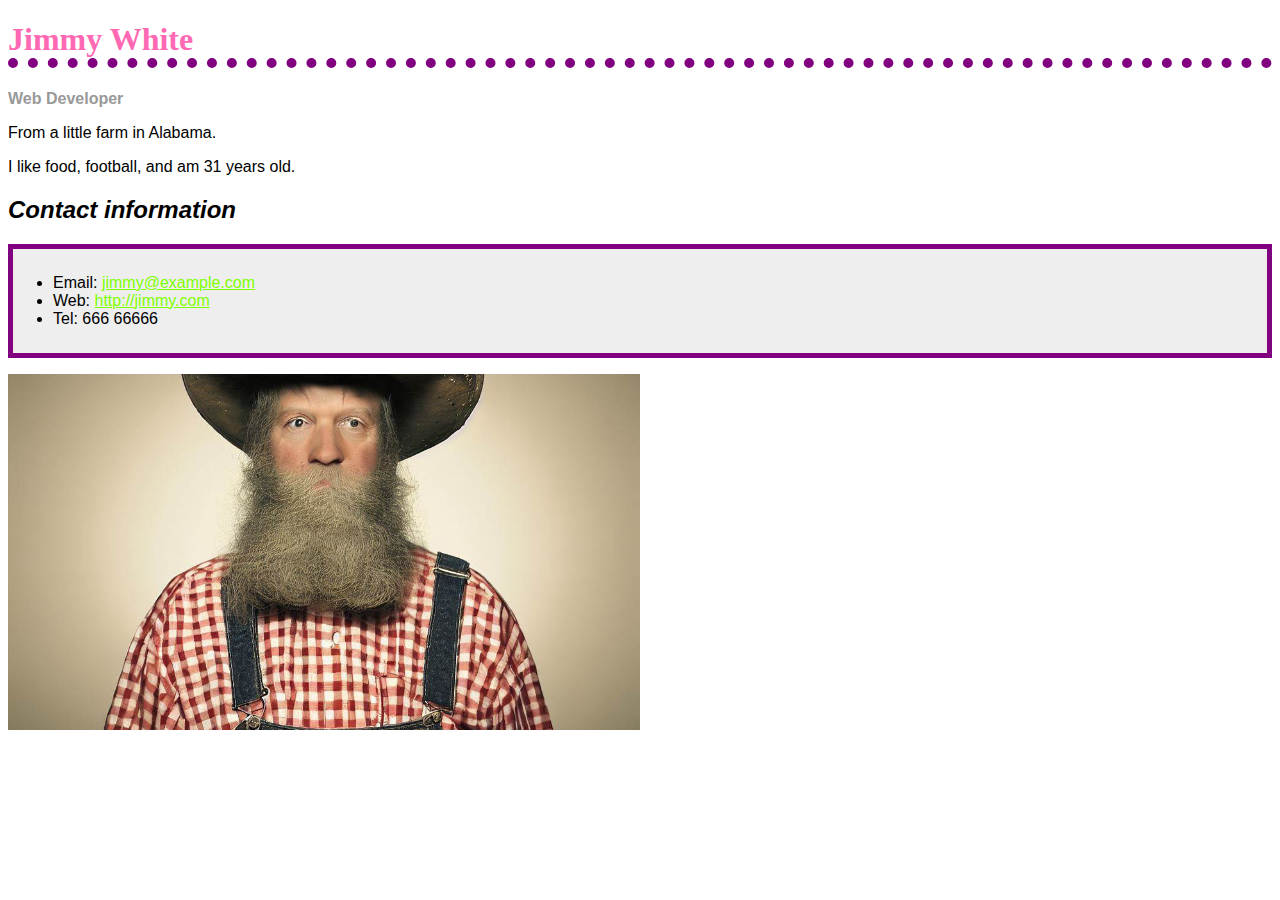
==== about.html @ 7459bab5 "com" ====
<!DOCTYPE html>
<html lang="en">
<head>
    <meta charset="UTF-8">
    <meta name="viewport" content="width=device-width, initial-scale=1.0">
    <title>Document</title>
    <link href="styles/about.css" rel="stylesheet">
</head>
<body >
    <h1>Jimmy White</h1>
<div class="job-title">Web Developer</div>
<p>From a little farm in Alabama.</p>

<p>I like food, football, and am 31 years old. </p>

<h2>Contact information</h2>
<ul class="jimmy">
  <li>Email: <a href="mailto:jimmy@example.com">jimmy@example.com</a></li>
  <li>Web: <a href="http://jimmy.com">http://jimmy.com</a></li>
  <li>Tel: 666 66666</li>
</ul>
<img 
src="images/redneck.jpeg" 
alt="self portrait"
style="width: 50%;height: auto; ">
</body>
</html>
---- styles/about.css ----
body {
    font-family: Arial, Helvetica, sans-serif;
  }
  
  h1 {
    color:hotpink;
    font-size: 2em;
    font-family: Georgia, 'Times New Roman', Times, serif;
    border-bottom: 10px dotted purple;
  }
  
  h2 {
    font-size: 1.5em;
    font-style: italic;
  }
  
  .job-title {
    color: #999999;
    font-weight: bold;
  }
  
  a:link, a:visited {
    color:chartreuse;
  }
  
  a:hover {
    text-decoration: none;
  }
  .jimmy {
    background-color:#eeeeee;
    border: 5px solid purple;
    padding-top: 2%;
    padding-bottom: 2%;
  }
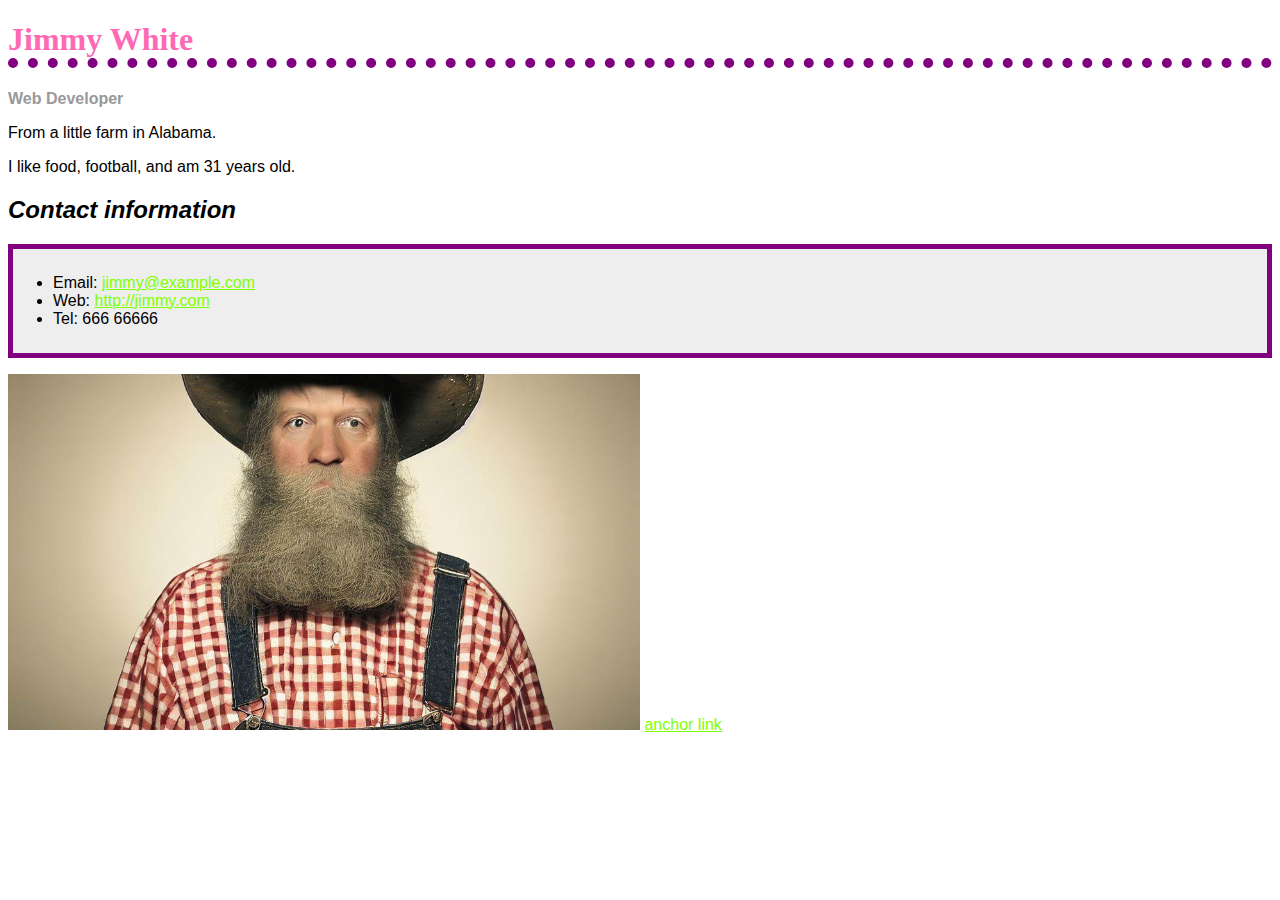
==== commit 99c86e8c: "com" ====
--- a/about.html
+++ b/about.html
@@ -23,5 +23,6 @@
 src="images/redneck.jpeg" 
 alt="self portrait"
 style="width: 50%;height: auto; ">
+<a href="/">anchor link</a>
 </body>
 </html> 